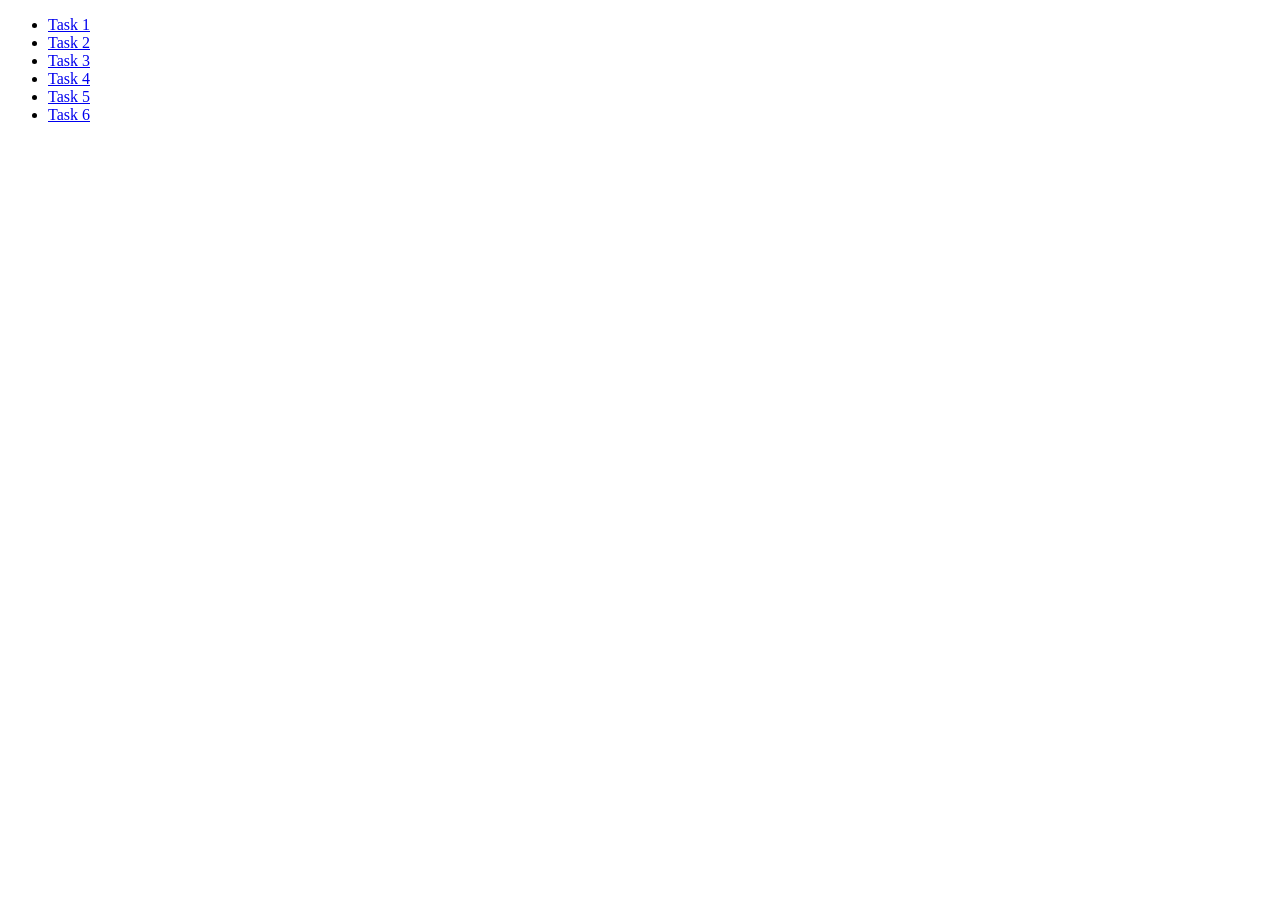
==== index.html @ b46172a2 "redact" ====
<!DOCTYPE html>
<html lang="en">
  <head>
    <meta charset="UTF-8" />
    <meta http-equiv="X-UA-Compatible" content="IE=edge" />
    <meta name="viewport" content="width=device-width, initial-scale=1.0" />
    <title>Homework 7</title>
    <link rel="stylesheet" href="css/common.css" />
  </head>
  <body>
    <ul>
      <li><a href="task-1.html">Task 1</a></li>
      <li><a href="task-2.html">Task 2</a></li>
      <li><a href="task-3.html">Task 3</a></li>
      <li><a href="task-4.html">Task 4</a></li>
      <li><a href="task-5.html">Task 5</a></li>
      <li><a href="task-6.html">Task 6</a></li>
    </ul>
  </body>
</html>
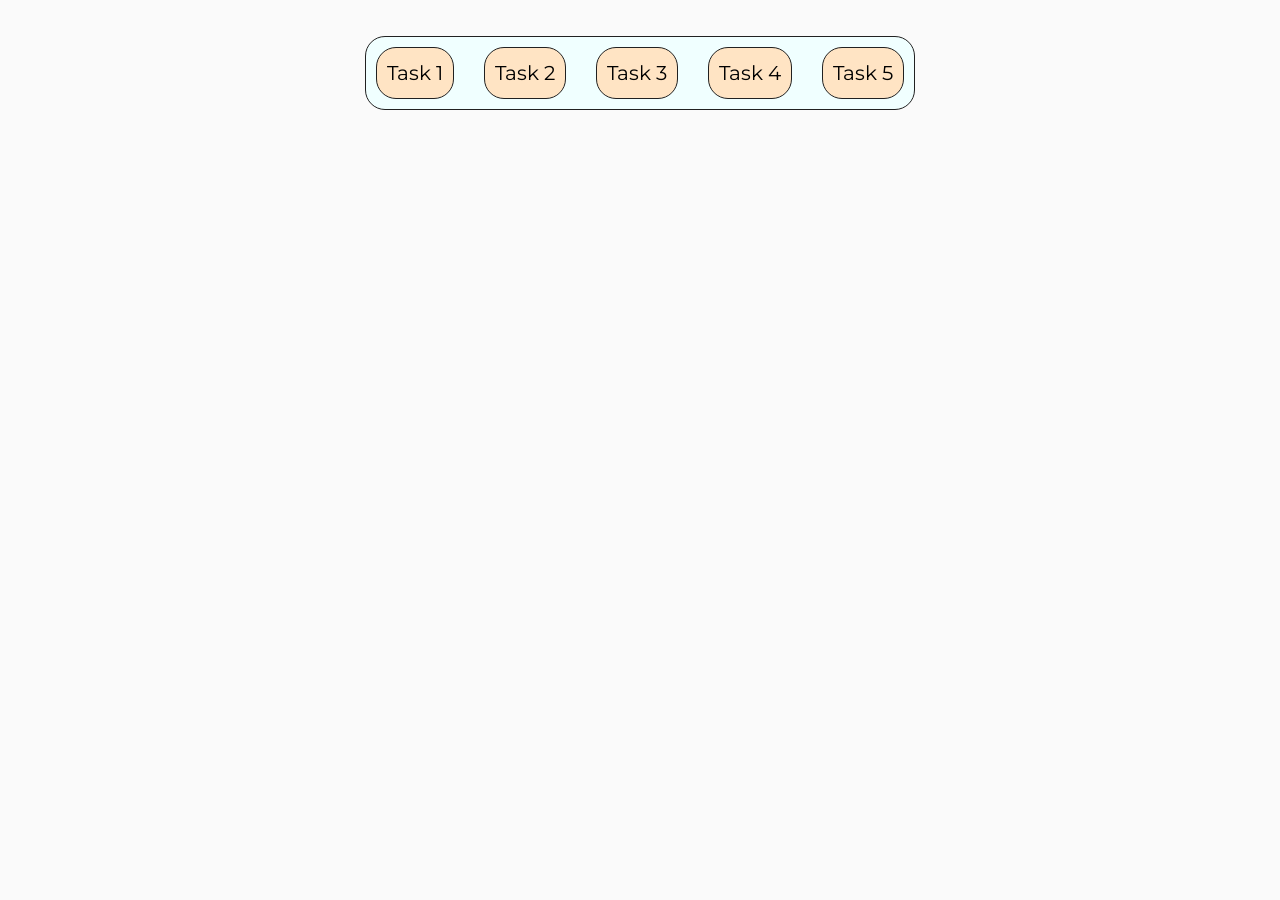
==== commit 0003af4a: "change" ====
--- a/index.html
+++ b/index.html
@@ -1,20 +1,20 @@
 <!DOCTYPE html>
 <html lang="en">
-  <head>
-    <meta charset="UTF-8" />
-    <meta http-equiv="X-UA-Compatible" content="IE=edge" />
-    <meta name="viewport" content="width=device-width, initial-scale=1.0" />
-    <title>Homework 7</title>
-    <link rel="stylesheet" href="css/common.css" />
-  </head>
-  <body>
-    <ul>
-      <li><a href="task-1.html">Task 1</a></li>
-      <li><a href="task-2.html">Task 2</a></li>
-      <li><a href="task-3.html">Task 3</a></li>
-      <li><a href="task-4.html">Task 4</a></li>
-      <li><a href="task-5.html">Task 5</a></li>
-      <li><a href="task-6.html">Task 6</a></li>
+<head>
+    <meta charset="UTF-8">
+    <meta name="viewport" content="width=device-width, initial-scale=1.0">
+    <title>Document</title>
+    <link rel="stylesheet" href="./css/common.css">
+    <link rel="stylesheet" href="./css/index.css">
+</head>
+<body>
+ <ul class="list-index">
+      <li><a href="./task-1.html">Task 1</a></li>
+      <li><a href="./task-2.html">Task 2</a></li>
+      <li><a href="./task-3.html">Task 3</a></li>
+      <li><a href="./task-4.html">Task 4</a></li>
+      <li><a href="./task-5.html">Task 5</a></li>
     </ul>
-  </body>
-</html>
+      
+</body>
+</html>
--- a/css/common.css
+++ b/css/common.css
@@ -0,0 +1,73 @@
+@import url('https://fonts.googleapis.com/css2?family=Montserrat:wght@100..900&display=swap');
+
+body {
+  font-family: 'Montserrat', sans-serif;
+}
+
+*,
+*::before,
+*::after {
+  box-sizing: border-box;
+}
+
+body,
+h1,
+h2,
+h3,
+h4,
+h5,
+h6,
+p,
+ul,
+ol {
+  margin: 0;
+}
+
+ul,
+ol {
+  padding: 0;
+  list-style: none;
+}
+
+h1,
+h2,
+h3,
+h4,
+h5,
+h6,
+button,
+input {
+  font: inherit;
+}
+
+a {
+  color: inherit;
+  text-decoration: none;
+}
+
+button {
+  padding: 0;
+  border: 0;
+  background: none;
+  color: inherit;
+}
+
+img {
+  display: block;
+  max-width: 100%;
+}
+.link-page{
+  display: flex;
+  align-items: center;
+  justify-content: center;
+border: 1px solid #808080;
+border-radius: 8px;
+width: 100px;
+background-color: #F6F6FE;
+margin-top: 20px;
+margin-left: 20px;
+margin-bottom: 20px;
+}
+body{
+  padding: 20px;
+}
--- a/css/index.css
+++ b/css/index.css
@@ -0,0 +1,45 @@
+* {
+  box-sizing: border-box;
+}
+
+body {
+    display: flex;
+    justify-content: center;
+    align-content: center;
+  margin: 16px;
+  -webkit-font-smoothing: antialiased;
+  -moz-osx-font-smoothing: grayscale;
+  background-color: #fafafa;
+  color: #212121;
+  line-height: 1.5;
+}
+li{
+    list-style: none;
+border: 1px solid #212121;
+border-radius: 20px;
+padding: 10px;
+background-color: bisque;
+transition: 250ms linear;
+}
+li:hover{
+    border-color: rgb(43, 43, 145);
+}
+a{
+text-decoration: none;
+color: black;
+font-size: 20px;
+transition: 250ms linear;
+}
+a:hover{
+    color: rgb(43, 43, 145);
+  
+}
+.list-index{
+    display: flex;
+    justify-content: space-between;
+    gap: 30px;
+    border: 1px solid  #212121;
+    border-radius: 20px;
+    padding: 10px;
+    background-color: azure;
+}
